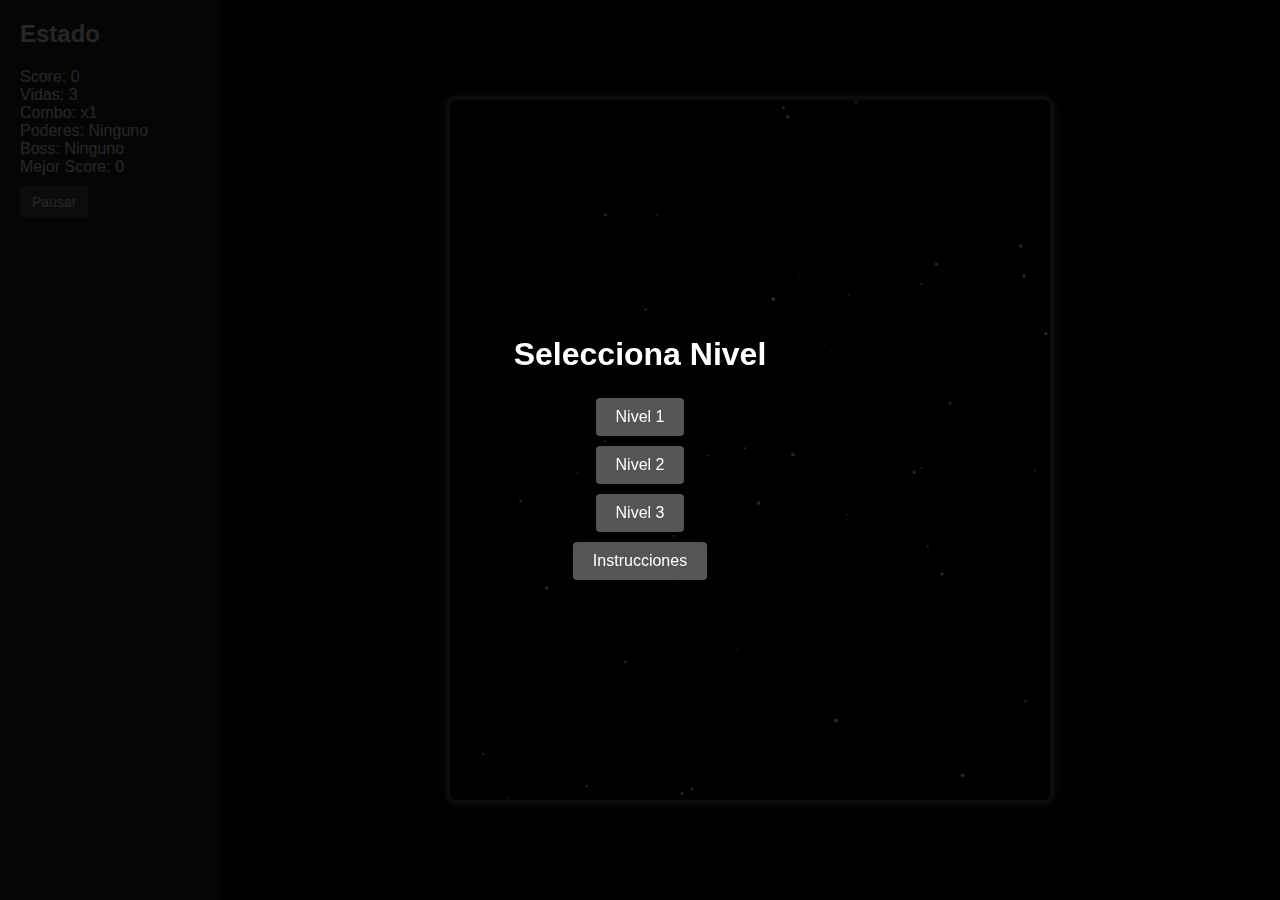
==== juego.html @ a09dbcb8 "Initial project setup" ====
<!DOCTYPE html>
<html lang="es">
<head>
  <meta charset="UTF-8">
  <meta name="viewport" content="width=device-width, initial-scale=1.0">
  <title>Osa Juego de Aviones 2 – Versión Totalmente Mejorada</title>
  <style>
    /* Estilos generales y de pantallas */
    body {
      margin: 0;
      padding: 0;
      background: #000;
      font-family: Arial, sans-serif;
      overflow: hidden;
      user-select: none;
    }
    .screen {
      position: absolute;
      top: 0; left: 0; right: 0; bottom: 0;
      background: rgba(0,0,0,0.85);
      color: #fff;
      display: flex;
      flex-direction: column;
      align-items: center;
      justify-content: center;
      z-index: 20;
      text-align: center;
      padding: 20px;
      box-sizing: border-box;
    }
    .screen h1 { margin-bottom: 20px; }
    .screen button {
      padding: 10px 20px;
      margin: 5px;
      font-size: 16px;
      border: none;
      border-radius: 4px;
      background: #555;
      color: #fff;
      cursor: pointer;
    }
    .screen button:hover { background: #666; }
    .upgradeOption {
      padding: 10px;
      margin: 5px;
      border: 2px solid #555;
      border-radius: 4px;
      cursor: pointer;
      width: 220px;
    }
    .upgradeOption:hover { border-color: #fff; }

    /* Contenedor del juego: HUD y canvas */
    #gameContainer {
      display: none;
      position: absolute;
      top: 0; left: 0; right: 0; bottom: 0;
      background: #000;
      z-index: 10;
      display: flex;
    }
    /* Panel lateral del HUD */
    #scoreBoard {
      width: 220px;
      background: #222;
      color: #fff;
      padding: 20px;
      box-sizing: border-box;
      height: 100vh;
      overflow-y: auto;
    }
    #scoreBoard h2 { margin-top: 0; }
    #scoreBoard button {
      padding: 8px 12px;
      font-size: 14px;
      border: none;
      border-radius: 4px;
      background-color: #555;
      color: #fff;
      cursor: pointer;
      margin-top: 10px;
    }
    #scoreBoard button:hover { background-color: #666; }
    /* Contenedor y canvas de juego */
    #canvasContainer {
      flex-grow: 1;
      position: relative;
      display: flex;
      justify-content: center;
      align-items: center;
    }
    canvas {
      background: transparent;
      border: 4px solid #555;
      border-radius: 10px;
      box-shadow: 0 0 15px rgba(255,255,255,0.3);
    }
    /* Controles móviles (solo se muestran en pantallas táctiles) */
    #mobileControls {
      position: absolute;
      bottom: 20px;
      left: 50%;
      transform: translateX(-50%);
      z-index: 30;
      display: none;
    }
    #mobileControls button {
      padding: 10px;
      margin: 5px;
      font-size: 14px;
      border: none;
      border-radius: 50%;
      background: rgba(255,255,255,0.2);
      color: #fff;
    }
    #mobileControls button:active { background: rgba(255,255,255,0.4); }
  </style>
</head>
<body>
  <!-- Menú principal -->
  <div id="menu" class="screen">
    <h1>Selecciona Nivel</h1>
    <button onclick="showNarrative(1)">Nivel 1</button>
    <button onclick="showNarrative(2)">Nivel 2</button>
    <button onclick="showNarrative(3)">Nivel 3</button>
    <button onclick="showInstructions()">Instrucciones</button>
  </div>
  
  <!-- Pantalla narrativa -->
  <div id="narrativeScreen" class="screen" style="display:none;">
    <h1 id="narrativeTitle"></h1>
    <p id="narrativeText"></p>
    <button onclick="startGame()">Comenzar</button>
  </div>
  
  <!-- Pantalla de instrucciones -->
  <div id="instructionScreen" class="screen" style="display:none;">
    <h1>Instrucciones</h1>
    <p>Mueve el avión con las teclas o con los controles táctiles. Presiona la barra para disparar y la tecla "B" (o el botón de bomba) para activar la bomba cuando esté disponible. Recoge power‑ups para mejorar tus habilidades y derrota a los jefes para avanzar.</p>
    <button onclick="returnToMenu()">Volver</button>
  </div>
  
  <!-- Pantalla de mejoras -->
  <div id="upgradeScreen" class="screen" style="display:none;">
    <h1>Elige una Mejora</h1>
    <div id="upgradeOptions">
      <div class="upgradeOption" onclick="applyUpgrade('speed')">Aumentar Velocidad</div>
      <div class="upgradeOption" onclick="applyUpgrade('fire')">Mejorar Fuego</div>
      <div class="upgradeOption" onclick="applyUpgrade('shield')">Ampliar Escudo</div>
      <div class="upgradeOption" onclick="applyUpgrade('life')">+1 Vida</div>
      <div class="upgradeOption" onclick="applyUpgrade('slow')">Slow Motion</div>
    </div>
    <button onclick="continueGame()">Continuar</button>
    <button onclick="shareScore()">Compartir en Twitter</button>
  </div>
  
  <!-- Pantalla de nivel completado -->
  <div id="levelComplete" class="screen" style="display:none;">
    <h1>¡Nivel Completado!</h1>
    <button onclick="showUpgradeScreen()">Mejorar</button>
  </div>
  
  <!-- Contenedor del juego -->
  <div id="gameContainer">
    <div id="scoreBoard">
      <h2>Estado</h2>
      <div id="stats">
        Score: 0<br>
        Vidas: 3<br>
        Combo: x1<br>
        Poderes: Ninguno<br>
        Boss: Ninguno<br>
        Mejor Score: <span id="highscore">0</span>
      </div>
      <button id="pauseBtn">Pausar</button>
    </div>
    <div id="canvasContainer">
      <canvas id="gameCanvas" width="600" height="700"></canvas>
    </div>
  </div>
  
  <!-- Controles móviles (aparecen si se detecta dispositivo táctil) -->
  <div id="mobileControls">
    <button id="btnLeft">◄</button>
    <button id="btnUp">▲</button>
    <button id="btnDown">▼</button>
    <button id="btnRight">►</button>
    <button id="btnFire">Disparo</button>
    <button id="btnBomb">Bomba</button>
  </div>
  
  <script>
    /********************
     * VARIABLES GLOBALES
     ********************/
    let currentLevel = 1, maxLevel = 3;
    let gameStarted = false;
    let narrativeData = {
      1: { title: "Nivel 1: La Invasión Comienza", text: "Las fuerzas enemigas se aproximan. ¡Despega y defiéndete!" },
      2: { title: "Nivel 2: Contraataque Aéreo", text: "Nuevos enemigos y tácticas te retan. ¡Mejora y dispara!" },
      3: { title: "Nivel 3: Batalla Final", text: "El jefe supremo y sus secuaces te esperan. ¡Demuestra tu destreza!" }
    };
    // Upgrades y poderes
    let upgradeData = { speed: 0, fire: 0, shield: 0, life: 0, slow: 0 };
    let powerShootActive = false, powerShootTimer = 0;
    let powerShieldActive = false, powerShieldTimer = 0;
    let powerSpeedActive = false, powerSpeedTimer = 0;
    let powerMultishotActive = false, powerMultishotTimer = 0;
    let powerBombActive = false, powerBombTimer = 0;
    let powerSlowActive = false, powerSlowTimer = 0;
    // Combo multiplier (aumenta con aciertos consecutivos)
    let comboMultiplier = 1, comboTimer = 0;
    // Efecto de sacudida (screen shake)
    let shake = 0;
    
    // Variables de juego
    let player, enemies, bullets, enemyBullets, powerUps, boss;
    let bossLevel, nextBossScore, bossCooldownTimer;
    let score, paused, gameOver;
    
    // Para controles suaves (aceleración)
    const keys = {};
    
    /********************
     * AUDIO (Necesitas archivos de sonido)
     ********************/
    const shootSound = new Audio('shoot.mp3');       // sonido de disparo
    const explosionSound = new Audio('explosion.mp3'); // sonido de explosión
    const bgMusic = new Audio('bgmusic.mp3');          // música de fondo
    bgMusic.loop = true;
    bgMusic.volume = 0.3;
    
    /********************
     * DOM & CANVAS
     ********************/
    const menuDiv = document.getElementById("menu");
    const narrativeDiv = document.getElementById("narrativeScreen");
    const narrativeTitle = document.getElementById("narrativeTitle");
    const narrativeText = document.getElementById("narrativeText");
    const instructionDiv = document.getElementById("instructionScreen");
    const upgradeDiv = document.getElementById("upgradeScreen");
    const levelCompleteDiv = document.getElementById("levelComplete");
    const gameContainer = document.getElementById("gameContainer");
    const pauseBtn = document.getElementById("pauseBtn");
    const statsDiv = document.getElementById("stats");
    const highscoreSpan = document.getElementById("highscore");
    const canvas = document.getElementById("gameCanvas");
    const ctx = canvas.getContext("2d");
    
    // Controles móviles
    const mobileControls = document.getElementById("mobileControls");
    const btnLeft = document.getElementById("btnLeft");
    const btnRight = document.getElementById("btnRight");
    const btnUp = document.getElementById("btnUp");
    const btnDown = document.getElementById("btnDown");
    const btnFire = document.getElementById("btnFire");
    const btnBomb = document.getElementById("btnBomb");
    
    /********************
     * FONDO CON PARALLAX (dos capas)
     ********************/
    const starCountBack = 100, starCountFront = 50;
    let starsBack = [], starsFront = [];
    function initStars() {
      starsBack = [];
      starsFront = [];
      for (let i = 0; i < starCountBack; i++) {
        starsBack.push({
          x: Math.random() * canvas.width,
          y: Math.random() * canvas.height,
          r: Math.random() * 1 + 0.5,
          speed: Math.random() * 0.3 + 0.1
        });
      }
      for (let i = 0; i < starCountFront; i++) {
        starsFront.push({
          x: Math.random() * canvas.width,
          y: Math.random() * canvas.height,
          r: Math.random() * 1.5 + 0.5,
          speed: Math.random() * 0.7 + 0.3
        });
      }
    }
    function updateStars() {
      starsBack.forEach(star => {
        star.y += star.speed;
        if (star.y > canvas.height) { star.y = 0; star.x = Math.random() * canvas.width; }
      });
      starsFront.forEach(star => {
        star.y += star.speed;
        if (star.y > canvas.height) { star.y = 0; star.x = Math.random() * canvas.width; }
      });
    }
    function drawStars() {
      ctx.save();
      // Dibujar capa trasera
      ctx.fillStyle = "#333";
      starsBack.forEach(star => {
        ctx.beginPath();
        ctx.arc(star.x, star.y, star.r, 0, Math.PI * 2);
        ctx.fill();
      });
      // Dibujar capa delantera
      ctx.fillStyle = "#fff";
      starsFront.forEach(star => {
        ctx.beginPath();
        ctx.arc(star.x, star.y, star.r, 0, Math.PI * 2);
        ctx.fill();
      });
      ctx.restore();
    }
    initStars();
    
    /********************
     * EFECTOS: EXPLOSIONES Y SCREEN SHAKE
     ********************/
    let explosions = [];
    function spawnExplosion(x, y) {
      explosions.push({ x, y, radius: 0, maxRadius: 30, alpha: 1 });
      // Aumenta el efecto de sacudida
      shake = 10;
      explosionSound.currentTime = 0;
      explosionSound.play();
    }
    function updateExplosions() {
      for (let i = explosions.length - 1; i >= 0; i--) {
        explosions[i].radius += 1.5;
        explosions[i].alpha -= 0.02;
        if (explosions[i].alpha <= 0) { explosions.splice(i, 1); }
      }
    }
    function drawExplosions() {
      explosions.forEach(exp => {
        ctx.save();
        ctx.globalAlpha = exp.alpha;
        ctx.fillStyle = "orange";
        ctx.beginPath();
        ctx.arc(exp.x, exp.y, exp.radius, 0, Math.PI * 2);
        ctx.fill();
        ctx.restore();
      });
    }
    
    /********************
     * INICIALIZACIÓN DEL JUEGO
     ********************/
    function initGameVariables(level) {
      // El jugador ahora se mueve suavemente con velocidad y aceleración
      player = {
        x: canvas.width/2 - 20,
        y: canvas.height - 70,
        width: 40,
        height: 40,
        baseSpeed: 4 + upgradeData.speed,
        vx: 0, vy: 0,
        lives: 3 + upgradeData.life,
        color: "red"
      };
      enemies = [];
      bullets = [];
      enemyBullets = [];
      powerUps = [];
      boss = null;
      bossLevel = level;
      nextBossScore = 1000;
      bossCooldownTimer = 0;
      powerShootActive = false; powerShootTimer = 0;
      powerShieldActive = false; powerShieldTimer = 0;
      powerSpeedActive = false; powerSpeedTimer = 0;
      powerMultishotActive = false; powerMultishotTimer = 0;
      powerBombActive = false; powerBombTimer = 0;
      powerSlowActive = false; powerSlowTimer = 0;
      comboMultiplier = 1; comboTimer = 0;
      score = 0;
      gameOver = false;
      paused = false;
      initStars();
      bgMusic.play();
    }
    
    /********************
     * MENÚ, NARRATIVA, INSTRUCCIONES Y MEJORAS
     ********************/
    function showNarrative(level) {
      currentLevel = level;
      narrativeTitle.innerText = narrativeData[level].title;
      narrativeText.innerText = narrativeData[level].text;
      menuDiv.style.display = "none";
      narrativeDiv.style.display = "flex";
    }
    function showInstructions() {
      menuDiv.style.display = "none";
      instructionDiv.style.display = "flex";
    }
    function returnToMenu() {
      gameStarted = false;
      menuDiv.style.display = "flex";
      narrativeDiv.style.display = "none";
      instructionDiv.style.display = "none";
      upgradeDiv.style.display = "none";
      gameContainer.style.display = "none";
      levelCompleteDiv.style.display = "none";
    }
    function startGame() {
      narrativeDiv.style.display = "none";
      instructionDiv.style.display = "none";
      gameContainer.style.display = "flex";
      levelCompleteDiv.style.display = "none";
      initGameVariables(currentLevel);
      gameStarted = true;
      updateGame();
    }
    function showUpgradeScreen() { upgradeDiv.style.display = "flex"; }
    function applyUpgrade(type) {
      if (type === "speed") { upgradeData.speed += 2; }
      else if (type === "fire") { upgradeData.fire += 1; }
      else if (type === "shield") { upgradeData.shield += 1; }
      else if (type === "life") { upgradeData.life += 1; }
      else if (type === "slow") { upgradeData.slow += 1; }
      alert("Mejora aplicada: " + type);
    }
    function continueGame() {
      upgradeDiv.style.display = "none";
      if (currentLevel < maxLevel) { currentLevel++; showNarrative(currentLevel); }
      else { alert("¡Felicidades! Has completado la campaña."); returnToMenu(); }
    }
    function shareScore() {
      let tweetText = encodeURIComponent("¡Acabo de conseguir " + score + " puntos en Osa Juego de Aviones 2 Mejorado! ¿Puedes superarlo?");
      let url = "https://twitter.com/intent/tweet?text=" + tweetText;
      window.open(url, "_blank");
    }
    
    /********************
     * CONTROLES: Teclado y Controles Táctiles
     ********************/
    document.addEventListener("keydown", (event) => { keys[event.key.toLowerCase()] = true; });
    document.addEventListener("keyup", (event) => { keys[event.key.toLowerCase()] = false; });
    pauseBtn.addEventListener("click", () => {
      paused = !paused;
      pauseBtn.innerText = paused ? "Reanudar" : "Pausar";
      if (!paused && gameStarted) updateGame();
    });
    // Controles móviles (si se detecta dispositivo táctil, se muestra el overlay)
    function initMobileControls() {
      if ('ontouchstart' in window || navigator.maxTouchPoints) {
        mobileControls.style.display = "block";
        btnLeft.addEventListener("touchstart", () => keys["arrowleft"] = true);
        btnLeft.addEventListener("touchend", () => keys["arrowleft"] = false);
        btnRight.addEventListener("touchstart", () => keys["arrowright"] = true);
        btnRight.addEventListener("touchend", () => keys["arrowright"] = false);
        btnUp.addEventListener("touchstart", () => keys["arrowup"] = true);
        btnUp.addEventListener("touchend", () => keys["arrowup"] = false);
        btnDown.addEventListener("touchstart", () => keys["arrowdown"] = true);
        btnDown.addEventListener("touchend", () => keys["arrowdown"] = false);
        btnFire.addEventListener("touchstart", () => fireBullet());
        btnBomb.addEventListener("touchstart", () => activateBomb());
      }
    }
    initMobileControls();
    
    /********************
     * DIBUJO Y ANIMACIONES
     ********************/
    function drawPlayer() {
      ctx.save();
      ctx.translate(player.x, player.y);
      ctx.fillStyle = player.color;
      ctx.beginPath();
      ctx.moveTo(player.width/2, 0);
      ctx.lineTo(0, player.height);
      ctx.lineTo(player.width, player.height);
      ctx.closePath();
      ctx.fill();
      if (powerShieldActive) {
        ctx.strokeStyle = "lime";
        ctx.lineWidth = 4;
        ctx.strokeRect(-4, -4, player.width+8, player.height+8);
      }
      ctx.restore();
    }
    // Enemigos animados: rotación y efecto pulsante
    function updateEnemyAnimation(enemy) {
      enemy.angle = (enemy.angle || 0) + 0.05;
      enemy.pulseTime = (enemy.pulseTime || 0) + 0.1;
    }
    function drawAnimatedEnemy(enemy) {
      ctx.save();
      ctx.translate(enemy.x + enemy.width/2, enemy.y + enemy.height/2);
      ctx.rotate(enemy.angle || 0);
      let scale = 1 + 0.1 * Math.sin(enemy.pulseTime || 0);
      ctx.scale(scale, scale);
      ctx.beginPath();
      const spikes = 5;
      const outerRadius = enemy.width/2;
      const innerRadius = outerRadius * 0.5;
      let rot = Math.PI / 2 * 3;
      let step = Math.PI / spikes;
      ctx.moveTo(0, -outerRadius);
      for (let i = 0; i < spikes; i++){
        let x = Math.cos(rot) * outerRadius;
        let y = Math.sin(rot) * outerRadius;
        ctx.lineTo(x, y);
        rot += step;
        x = Math.cos(rot) * innerRadius;
        y = Math.sin(rot) * innerRadius;
        ctx.lineTo(x, y);
        rot += step;
      }
      ctx.lineTo(0, -outerRadius);
      ctx.closePath();
      ctx.fillStyle = enemy.color || "#FF6600";
      ctx.fill();
      ctx.restore();
    }
    // Jefes animados con fases y posibilidad de invocar minions
    function updateBossAnimation(boss) {
      boss.angle = (boss.angle || 0) + 0.03;
      boss.pulseTime = (boss.pulseTime || 0) + 0.1;
      if (!boss.phaseTimer) boss.phaseTimer = 0;
      boss.phaseTimer++;
      if (boss.phaseTimer > 300 && !boss.minionsSpawned) {
        // Invoca minions (enemigos "dive" o kamikaze)
        for (let i = 0; i < 3; i++) {
          enemies.push({
            x: boss.x + Math.random()*boss.width - 20,
            y: boss.y + boss.height,
            width: 30, height: 30,
            health: 1,
            type: "dive",
            speed: 5,
            shootTimer: 0,
            angle: 0,
            pulseTime: 0,
            color: "#00FFAA"
          });
        }
        boss.minionsSpawned = true;
      }
      if (boss.phaseTimer > 600) { boss.phaseTimer = 0; boss.minionsSpawned = false; }
    }
    function drawAnimatedBoss(boss) {
      ctx.save();
      ctx.translate(boss.x + boss.width/2, boss.y + boss.height/2);
      ctx.rotate(boss.angle || 0);
      let scale = 1 + 0.05 * Math.sin(boss.pulseTime || 0);
      ctx.scale(scale, scale);
      ctx.beginPath();
      const sides = 8;
      const outerRadius = boss.width/2;
      const innerRadius = outerRadius * 0.7;
      let angle = Math.PI / 2;
      let step = Math.PI / sides;
      ctx.moveTo(outerRadius * Math.cos(angle), outerRadius * Math.sin(angle));
      for (let i = 0; i < sides; i++){
        angle += step;
        ctx.lineTo(innerRadius * Math.cos(angle), innerRadius * Math.sin(angle));
        angle += step;
        ctx.lineTo(outerRadius * Math.cos(angle), outerRadius * Math.sin(angle));
      }
      ctx.closePath();
      let grad = ctx.createLinearGradient(-boss.width/2, -boss.height/2, boss.width/2, boss.height/2);
      grad.addColorStop(0, "#800");
      grad.addColorStop(1, "#f00");
      ctx.fillStyle = grad;
      ctx.fill();
      ctx.fillStyle = "white";
      ctx.font = "16px Arial";
      ctx.textAlign = "center";
      ctx.fillText("Boss Lv " + bossLevel + ": " + boss.health, 0, 5);
      ctx.restore();
    }
    
    /********************
     * ACTUALIZACIONES DEL JUEGO
     ********************/
    // Movimiento del jugador con aceleración y fricción
    function updatePlayerMovement() {
      const accel = 0.5;
      const friction = 0.9;
      if (keys["arrowleft"] || keys["a"]) { player.vx -= accel; }
      if (keys["arrowright"] || keys["d"]) { player.vx += accel; }
      if (keys["arrowup"] || keys["w"]) { player.vy -= accel; }
      if (keys["arrowdown"] || keys["s"]) { player.vy += accel; }
      player.vx *= friction;
      player.vy *= friction;
      let maxSpeed = player.baseSpeed;
      if (powerSpeedActive) maxSpeed = 8 + upgradeData.speed;
      if (player.vx > maxSpeed) player.vx = maxSpeed;
      if (player.vx < -maxSpeed) player.vx = -maxSpeed;
      if (player.vy > maxSpeed) player.vy = maxSpeed;
      if (player.vy < -maxSpeed) player.vy = -maxSpeed;
      player.x += player.vx;
      player.y += player.vy;
      if (player.x < 0) player.x = 0;
      if (player.x > canvas.width - player.width) player.x = canvas.width - player.width;
      if (player.y < 0) player.y = 0;
      if (player.y > canvas.height - player.height) player.y = canvas.height - player.height;
    }
    
    // Actualización de enemigos según su tipo
    function updateEnemies() {
      if (!boss) {
        enemies.forEach(enemy => {
          if (enemy.type === "normal" || enemy.type === "shooter") {
            enemy.y += enemy.speed;
            if (enemy.type === "shooter") {
              enemy.shootTimer--;
              if (enemy.shootTimer <= 0) {
                enemyBullets.push({ x: enemy.x + enemy.width/2 - 5, y: enemy.y + enemy.height, width: 10, height: 20 });
                enemy.shootTimer = Math.floor(Math.random()*100)+50;
              }
            }
          } else if (enemy.type === "dive" || enemy.type === "kamikaze") {
            enemy.y += enemy.speed;
            enemy.x += Math.sin(enemy.y/20) * 4;
          }
        });
        enemies = enemies.filter(enemy => enemy.y < canvas.height);
        if (Math.random() < 0.05) {
          let rand = Math.random();
          let type = (rand < 0.45) ? "normal" : ((rand < 0.75) ? "shooter" : "dive");
          let health = (type === "normal" || type === "dive") ? 1 : 2;
          let speed = (type === "dive") ? 5 : (Math.random()*2 + 4);
          let shootTimer = (type === "shooter") ? Math.floor(Math.random()*100)+50 : 0;
          enemies.push({ 
            x: Math.random()*(canvas.width - 40), 
            y: 0, width: 40, height: 40, 
            health, type, speed, shootTimer,
            angle: 0, pulseTime: 0,
            color: (type==="dive") ? "#00FFAA" : "#FF6600"
          });
        }
      }
    }
    
    // Actualización de balas
    function updateBullets() {
      bullets.forEach(bullet => {
        bullet.y -= (powerSlowActive ? 4 : 8);
        if (bullet.dx) { bullet.x += bullet.dx; }
      });
      bullets = bullets.filter(bullet => bullet.y + bullet.height > 0 && bullet.x >= 0 && bullet.x <= canvas.width);
    }
    function updateEnemyBullets() {
      enemyBullets.forEach(bullet => bullet.y += 6);
      enemyBullets = enemyBullets.filter(bullet => bullet.y < canvas.height);
    }
    
    // Actualización de power-ups
    function updatePowerUps() {
      powerUps.forEach(pw => { pw.y += 4; });
      powerUps = powerUps.filter(pw => pw.y < canvas.height);
      if (Math.random() < 0.005) {
        const types = ["shoot", "shield", "speed", "multishot", "bomb", "slow"];
        let type = types[Math.floor(Math.random()*types.length)];
        powerUps.push({ x: Math.random()*(canvas.width-30), y: 0, width: 30, height: 30, type });
      }
    }
    
    // Actualización del jefe
    function updateBoss() {
      if (boss) {
        boss.patternTime += 0.05;
        let amplitudeX = 50 + bossLevel * 10;
        let amplitudeY = 30 + bossLevel * 5;
        boss.x = boss.startX + amplitudeX * Math.sin(boss.patternTime);
        boss.y = boss.startY + amplitudeY * Math.cos(boss.patternTime);
        boss.shootTimer--;
        if (boss.shootTimer <= 0) {
          enemyBullets.push({ x: boss.x + boss.width/2 - 5, y: boss.y + boss.height, width: 10, height: 20 });
          boss.shootTimer = Math.floor(Math.random()*100)+50;
        }
      }
    }
    
    // Detección de colisiones
    function checkCollisionRect(a, b) {
      return a.x < b.x + b.width &&
             a.x + a.width > b.x &&
             a.y < b.y + b.height &&
             a.y + a.height > b.y;
    }
    function checkCollisions() {
      // Jugador vs enemigos
      enemies.forEach((enemy, index) => {
        if (checkCollisionRect(player, enemy)) {
          if (powerShieldActive) {
            spawnExplosion(enemy.x + enemy.width/2, enemy.y + enemy.height/2);
            enemies.splice(index, 1);
            score += 10;
            comboMultiplier += 0.1;
          } else {
            player.lives--;
            spawnExplosion(enemy.x + enemy.width/2, enemy.y + enemy.height/2);
            enemies.splice(index, 1);
            comboMultiplier = 1;
            if (player.lives <= 0) gameOver = true;
          }
        }
      });
      // Balas del jugador vs enemigos
      bullets.forEach((bullet, bIndex) => {
        enemies.forEach((enemy, eIndex) => {
          if (checkCollisionRect(bullet, enemy)) {
            enemy.health--;
            if (enemy.health <= 0) {
              spawnExplosion(enemy.x + enemy.width/2, enemy.y + enemy.height/2);
              if (Math.random() < 0.3) {
                const types = ["shoot", "shield", "speed", "multishot", "bomb", "slow"];
                let type = types[Math.floor(Math.random()*types.length)];
                powerUps.push({ x: enemy.x, y: enemy.y, width: 30, height: 30, type });
              }
              enemies.splice(eIndex, 1);
              score += 20 * comboMultiplier;
              comboMultiplier += 0.1;
            } else {
              score += 5 * comboMultiplier;
            }
            bullets.splice(bIndex, 1);
            comboTimer = 120; // Reinicia el temporizador de combo
          }
        });
      });
      // Balas enemigas vs jugador
      enemyBullets.forEach((bullet, index) => {
        if (checkCollisionRect(bullet, player)) {
          if (powerShieldActive) {
            enemyBullets.splice(index, 1);
            score += 5;
          } else {
            player.lives--;
            enemyBullets.splice(index, 1);
            comboMultiplier = 1;
            if (player.lives <= 0) gameOver = true;
          }
        }
      });
      // Jugador vs power-ups
      powerUps.forEach((pw, index) => {
        if (checkCollisionRect(player, pw)) {
          if (pw.type === "shoot") { powerShootActive = true; powerShootTimer = 600; }
          else if (pw.type === "shield") { powerShieldActive = true; powerShieldTimer = 600 + upgradeData.shield * 50; }
          else if (pw.type === "speed") { powerSpeedActive = true; powerSpeedTimer = 600; player.baseSpeed = 4 + upgradeData.speed + 2; }
          else if (pw.type === "multishot") { powerMultishotActive = true; powerMultishotTimer = 600; }
          else if (pw.type === "bomb") { powerBombActive = true; powerBombTimer = 600; }
          else if (pw.type === "slow") { powerSlowActive = true; powerSlowTimer = 600; }
          powerUps.splice(index, 1);
        }
      });
      // Balas del jugador vs jefe
      if (boss) {
        bullets.forEach((bullet, bIndex) => {
          if (checkCollisionRect(bullet, boss)) {
            boss.health--;
            bullets.splice(bIndex, 1);
            if (boss.health <= 0) {
              spawnExplosion(boss.x + boss.width/2, boss.y + boss.height/2);
              boss = null;
              bossCooldownTimer = 300;
              score += 100 * comboMultiplier;
              setTimeout(() => { showUpgradeScreen(); }, 500);
            }
          }
        });
        if (checkCollisionRect(player, boss)) {
          if (!powerShieldActive) {
            player.lives--;
            if (player.lives <= 0) gameOver = true;
          }
        }
      }
    }
    
    // Actualiza efectos de poderes y temporizadores
    function updatePowerUpEffects() {
      if (powerShootActive) { powerShootTimer--; if (powerShootTimer <= 0) powerShootActive = false; }
      if (powerShieldActive) { powerShieldTimer--; if (powerShieldTimer <= 0) powerShieldActive = false; }
      if (powerSpeedActive) { powerSpeedTimer--; if (powerSpeedTimer <= 0) { powerSpeedActive = false; player.baseSpeed = 4 + upgradeData.speed; } }
      if (powerMultishotActive) { powerMultishotTimer--; if (powerMultishotTimer <= 0) powerMultishotActive = false; }
      if (powerBombActive) { powerBombTimer--; if (powerBombTimer <= 0) powerBombActive = false; }
      if (powerSlowActive) { powerSlowTimer--; if (powerSlowTimer <= 0) powerSlowActive = false; }
      if (comboTimer > 0) { comboTimer--; } else { comboMultiplier = 1; }
    }
    
    // Actualiza el HUD
    function updateScoreBoard() {
      let powerStatus = [];
      if (powerShootActive) powerStatus.push("Disparo (" + Math.ceil(powerShootTimer/60) + "s)");
      if (powerShieldActive) powerStatus.push("Escudo (" + Math.ceil(powerShieldTimer/60) + "s)");
      if (powerSpeedActive) powerStatus.push("Velocidad (" + Math.ceil(powerSpeedTimer/60) + "s)");
      if (powerMultishotActive) powerStatus.push("Multishot (" + Math.ceil(powerMultishotTimer/60) + "s)");
      if (powerBombActive) powerStatus.push("Bomba (" + Math.ceil(powerBombTimer/60) + "s)");
      if (powerSlowActive) powerStatus.push("SlowMo (" + Math.ceil(powerSlowTimer/60) + "s)");
      let bossStatus = boss ? "Lv " + bossLevel + " (" + boss.health + ")" : (bossCooldownTimer > 0 ? "En espera" : "Ninguno");
      statsDiv.innerHTML = `Score: ${Math.floor(score)}<br>Vidas: ${player.lives}<br>Combo: x${comboMultiplier.toFixed(1)}<br>Poderes: ${powerStatus.length ? powerStatus.join(", ") : "Ninguno"}<br>Boss: ${bossStatus}<br>Mejor Score: ${localStorage.getItem("highscore") || 0}`;
    }
    
    // Spawnea un jefe con comportamiento dinámico y fases
    function spawnBoss() {
      boss = {
        startX: canvas.width/2 - 50,
        startY: 50,
        x: canvas.width/2 - 50,
        y: 50,
        width: 100,
        height: 100,
        health: 50 * bossLevel,
        speed: 2 + bossLevel * 0.5,
        shootTimer: 100,
        direction: 1,
        patternTime: 0,
        angle: 0,
        pulseTime: 0,
        phaseTimer: 0,
        minionsSpawned: false
      };
    }
    
    /********************
     * FUNCIONES DE ACCIÓN: Disparo y Bomba
     ********************/
    function fireBullet() {
      if (powerShootActive || powerMultishotActive) {
        if (powerMultishotActive) {
          bullets.push({ x: player.x + player.width/2 - 5, y: player.y, width: 10, height: 20 });
          bullets.push({ x: player.x + player.width/2 - 5, y: player.y, width: 10, height: 20, dx: -2 });
          bullets.push({ x: player.x + player.width/2 - 5, y: player.y, width: 10, height: 20, dx: 2 });
        } else {
          bullets.push({ x: player.x + player.width/2 - 5, y: player.y, width: 10, height: 20 });
        }
        shootSound.currentTime = 0;
        shootSound.play();
      }
    }
    function activateBomb() {
      if (powerBombActive) {
        enemies.forEach(enemy => {
          spawnExplosion(enemy.x + enemy.width/2, enemy.y + enemy.height/2);
          score += 20 * comboMultiplier;
        });
        enemies = [];
        powerBombActive = false;
        alert("¡Bomba activada!");
      }
    }
    
    /********************
     * BUCLE PRINCIPAL DEL JUEGO
     ********************/
    function updateGame() {
      if (gameOver) {
        alert("Game Over! Score: " + Math.floor(score));
        let high = localStorage.getItem("highscore") || 0;
        if (score > high) localStorage.setItem("highscore", Math.floor(score));
        returnToMenu();
        return;
      }
      if (paused) return;
      
      // Aplicar efecto de sacudida (screen shake)
      let shakeOffsetX = (shake > 0) ? Math.random() * shake - shake/2 : 0;
      let shakeOffsetY = (shake > 0) ? Math.random() * shake - shake/2 : 0;
      if (shake > 0) { shake -= 0.5; }
      
      ctx.save();
      ctx.translate(shakeOffsetX, shakeOffsetY);
      ctx.clearRect(-shakeOffsetX, -shakeOffsetY, canvas.width, canvas.height);
      drawStars();
      updateStars();
      
      // Actualiza movimiento del jugador
      updatePlayerMovement();
      
      // Actualiza y dibuja jefe si está activo
      if (boss) {
        updateBoss();
        updateBossAnimation(boss);
        drawAnimatedBoss(boss);
      } else {
        if (bossCooldownTimer > 0) { bossCooldownTimer--; }
        else if (score >= nextBossScore) { spawnBoss(); }
        updateEnemies();
        enemies.forEach(enemy => {
          updateEnemyAnimation(enemy);
          drawAnimatedEnemy(enemy);
        });
      }
      
      updateBullets();
      updateEnemyBullets();
      updatePowerUps();
      checkCollisions();
      updatePowerUpEffects();
      
      // Dibujar jugador
      drawPlayer();
      
      // Dibujar balas del jugador y enemigas
      bullets.forEach(bullet => {
        ctx.fillStyle = "blue";
        ctx.fillRect(bullet.x, bullet.y, bullet.width, bullet.height);
      });
      enemyBullets.forEach(bullet => {
        ctx.fillStyle = "purple";
        ctx.fillRect(bullet.x, bullet.y, bullet.width, bullet.height);
      });
      // Dibujar power-ups
      powerUps.forEach(pw => {
        if (pw.type === "shoot") ctx.fillStyle = "gold";
        else if (pw.type === "shield") ctx.fillStyle = "green";
        else if (pw.type === "speed") ctx.fillStyle = "blue";
        else if (pw.type === "multishot") ctx.fillStyle = "orange";
        else if (pw.type === "bomb") ctx.fillStyle = "magenta";
        else if (pw.type === "slow") ctx.fillStyle = "cyan";
        ctx.beginPath();
        ctx.arc(pw.x + pw.width/2, pw.y + pw.height/2, pw.width/2, 0, Math.PI*2);
        ctx.fill();
      });
      
      updateExplosions();
      drawExplosions();
      
      // Actualización del combo (se reinicia si no se encadenan disparos)
      if (comboTimer > 0) { /* sigue el combo */ } else { comboMultiplier = 1; }
      
      score += (powerSlowActive ? 0.5 : 1);
      updateScoreBoard();
      
      ctx.restore();
      requestAnimationFrame(updateGame);
    }
    
    /********************
     * INICIAR JUEGO
     ********************/
    // Soporte para disparo con la barra
    document.addEventListener("keydown", (event) => {
      if (event.key === " " ) { fireBullet(); }
      if (event.key.toLowerCase() === "b") { activateBomb(); }
    });
    
    updateGame();
  </script>
  
</body>
</html>
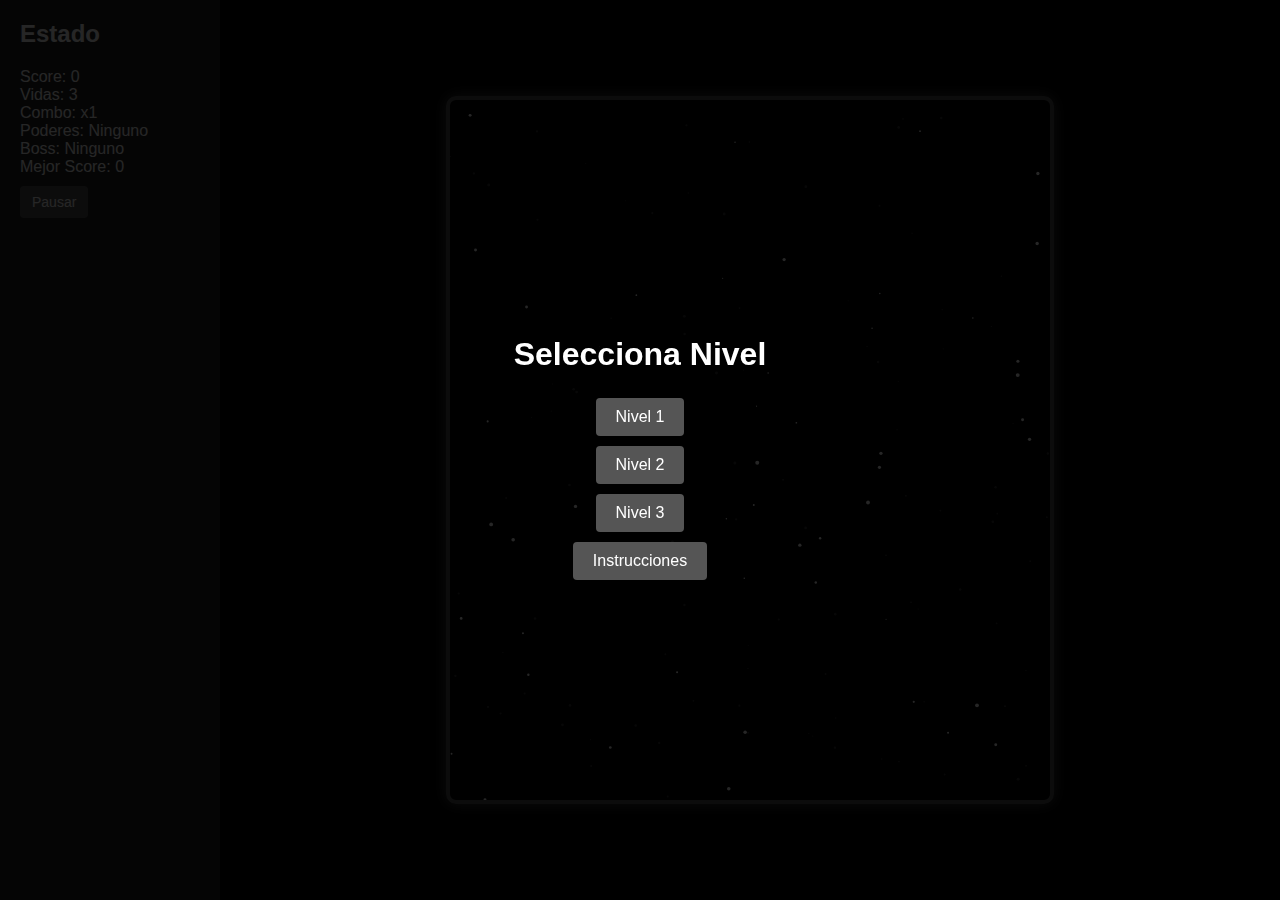
==== commit ac634d39: "Add random event activation to game logic" ====
--- a/juego.html
+++ b/juego.html
@@ -190,6 +190,7 @@
   </div>
   
   <script>
+    
     /********************
      * VARIABLES GLOBALES
      ********************/
@@ -929,7 +930,25 @@
       ctx.restore();
       requestAnimationFrame(updateGame);
     }
-    
+    // Agregar al inicio de variables globales
+let randomEvents = {
+    meteorShower: false,
+    enemySwarm: false,
+    timeWarp: false
+  };
+  
+  // Función para activar eventos aleatorios
+  function activateRandomEvent() {
+    if (Math.random() < 0.008 && !boss) { // 0.8% de chance por frame
+      const events = Object.keys(randomEvents);
+      const selectedEvent = events[Math.floor(Math.random() * events.length)];
+      randomEvents[selectedEvent] = true;
+      setTimeout(() => { randomEvents[selectedEvent] = false; }, 5000); // Dura 5 segundos
+    }
+  }
+  
+  // En updateGame(), después de updateStars():
+  activateRandomEvent();
     /********************
      * INICIAR JUEGO
      ********************/
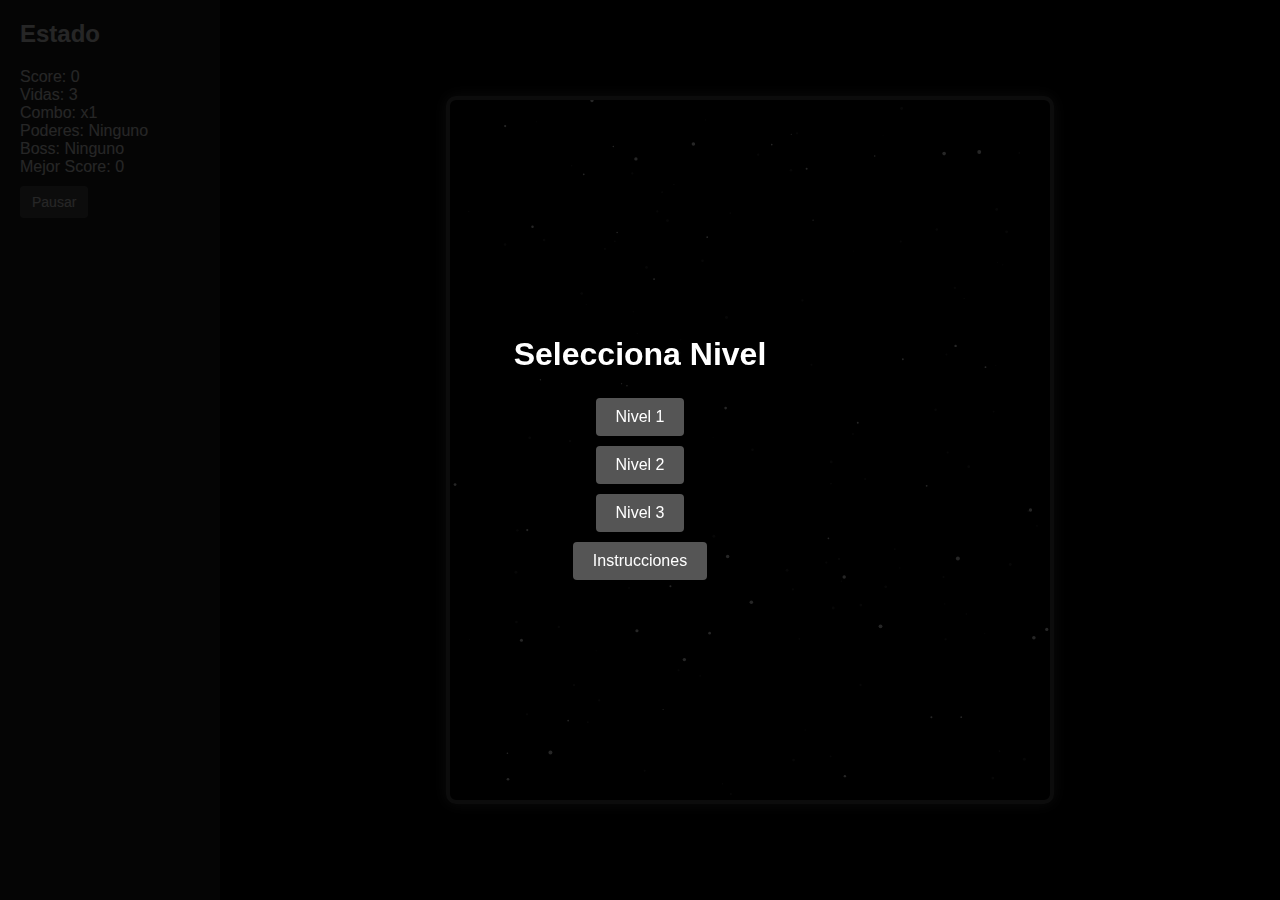
==== commit c14927b3: "Add initial CSS styles for game layout and UI components" ====
--- a/juego.html
+++ b/juego.html
@@ -4,117 +4,7 @@
   <meta charset="UTF-8">
   <meta name="viewport" content="width=device-width, initial-scale=1.0">
   <title>Osa Juego de Aviones 2 – Versión Totalmente Mejorada</title>
-  <style>
-    /* Estilos generales y de pantallas */
-    body {
-      margin: 0;
-      padding: 0;
-      background: #000;
-      font-family: Arial, sans-serif;
-      overflow: hidden;
-      user-select: none;
-    }
-    .screen {
-      position: absolute;
-      top: 0; left: 0; right: 0; bottom: 0;
-      background: rgba(0,0,0,0.85);
-      color: #fff;
-      display: flex;
-      flex-direction: column;
-      align-items: center;
-      justify-content: center;
-      z-index: 20;
-      text-align: center;
-      padding: 20px;
-      box-sizing: border-box;
-    }
-    .screen h1 { margin-bottom: 20px; }
-    .screen button {
-      padding: 10px 20px;
-      margin: 5px;
-      font-size: 16px;
-      border: none;
-      border-radius: 4px;
-      background: #555;
-      color: #fff;
-      cursor: pointer;
-    }
-    .screen button:hover { background: #666; }
-    .upgradeOption {
-      padding: 10px;
-      margin: 5px;
-      border: 2px solid #555;
-      border-radius: 4px;
-      cursor: pointer;
-      width: 220px;
-    }
-    .upgradeOption:hover { border-color: #fff; }
-
-    /* Contenedor del juego: HUD y canvas */
-    #gameContainer {
-      display: none;
-      position: absolute;
-      top: 0; left: 0; right: 0; bottom: 0;
-      background: #000;
-      z-index: 10;
-      display: flex;
-    }
-    /* Panel lateral del HUD */
-    #scoreBoard {
-      width: 220px;
-      background: #222;
-      color: #fff;
-      padding: 20px;
-      box-sizing: border-box;
-      height: 100vh;
-      overflow-y: auto;
-    }
-    #scoreBoard h2 { margin-top: 0; }
-    #scoreBoard button {
-      padding: 8px 12px;
-      font-size: 14px;
-      border: none;
-      border-radius: 4px;
-      background-color: #555;
-      color: #fff;
-      cursor: pointer;
-      margin-top: 10px;
-    }
-    #scoreBoard button:hover { background-color: #666; }
-    /* Contenedor y canvas de juego */
-    #canvasContainer {
-      flex-grow: 1;
-      position: relative;
-      display: flex;
-      justify-content: center;
-      align-items: center;
-    }
-    canvas {
-      background: transparent;
-      border: 4px solid #555;
-      border-radius: 10px;
-      box-shadow: 0 0 15px rgba(255,255,255,0.3);
-    }
-    /* Controles móviles (solo se muestran en pantallas táctiles) */
-    #mobileControls {
-      position: absolute;
-      bottom: 20px;
-      left: 50%;
-      transform: translateX(-50%);
-      z-index: 30;
-      display: none;
-    }
-    #mobileControls button {
-      padding: 10px;
-      margin: 5px;
-      font-size: 14px;
-      border: none;
-      border-radius: 50%;
-      background: rgba(255,255,255,0.2);
-      color: #fff;
-    }
-    #mobileControls button:active { background: rgba(255,255,255,0.4); }
-  </style>
+  <link rel="stylesheet" href="juego.css">
 </head>
 <body>
   <!-- Menú principal -->
@@ -189,777 +79,7 @@
     <button id="btnBomb">Bomba</button>
   </div>
   
-  <script>
-    
-    /********************
-     * VARIABLES GLOBALES
-     ********************/
-    let currentLevel = 1, maxLevel = 3;
-    let gameStarted = false;
-    let narrativeData = {
-      1: { title: "Nivel 1: La Invasión Comienza", text: "Las fuerzas enemigas se aproximan. ¡Despega y defiéndete!" },
-      2: { title: "Nivel 2: Contraataque Aéreo", text: "Nuevos enemigos y tácticas te retan. ¡Mejora y dispara!" },
-      3: { title: "Nivel 3: Batalla Final", text: "El jefe supremo y sus secuaces te esperan. ¡Demuestra tu destreza!" }
-    };
-    // Upgrades y poderes
-    let upgradeData = { speed: 0, fire: 0, shield: 0, life: 0, slow: 0 };
-    let powerShootActive = false, powerShootTimer = 0;
-    let powerShieldActive = false, powerShieldTimer = 0;
-    let powerSpeedActive = false, powerSpeedTimer = 0;
-    let powerMultishotActive = false, powerMultishotTimer = 0;
-    let powerBombActive = false, powerBombTimer = 0;
-    let powerSlowActive = false, powerSlowTimer = 0;
-    // Combo multiplier (aumenta con aciertos consecutivos)
-    let comboMultiplier = 1, comboTimer = 0;
-    // Efecto de sacudida (screen shake)
-    let shake = 0;
-    
-    // Variables de juego
-    let player, enemies, bullets, enemyBullets, powerUps, boss;
-    let bossLevel, nextBossScore, bossCooldownTimer;
-    let score, paused, gameOver;
-    
-    // Para controles suaves (aceleración)
-    const keys = {};
-    
-    /********************
-     * AUDIO (Necesitas archivos de sonido)
-     ********************/
-    const shootSound = new Audio('shoot.mp3');       // sonido de disparo
-    const explosionSound = new Audio('explosion.mp3'); // sonido de explosión
-    const bgMusic = new Audio('bgmusic.mp3');          // música de fondo
-    bgMusic.loop = true;
-    bgMusic.volume = 0.3;
-    
-    /********************
-     * DOM & CANVAS
-     ********************/
-    const menuDiv = document.getElementById("menu");
-    const narrativeDiv = document.getElementById("narrativeScreen");
-    const narrativeTitle = document.getElementById("narrativeTitle");
-    const narrativeText = document.getElementById("narrativeText");
-    const instructionDiv = document.getElementById("instructionScreen");
-    const upgradeDiv = document.getElementById("upgradeScreen");
-    const levelCompleteDiv = document.getElementById("levelComplete");
-    const gameContainer = document.getElementById("gameContainer");
-    const pauseBtn = document.getElementById("pauseBtn");
-    const statsDiv = document.getElementById("stats");
-    const highscoreSpan = document.getElementById("highscore");
-    const canvas = document.getElementById("gameCanvas");
-    const ctx = canvas.getContext("2d");
-    
-    // Controles móviles
-    const mobileControls = document.getElementById("mobileControls");
-    const btnLeft = document.getElementById("btnLeft");
-    const btnRight = document.getElementById("btnRight");
-    const btnUp = document.getElementById("btnUp");
-    const btnDown = document.getElementById("btnDown");
-    const btnFire = document.getElementById("btnFire");
-    const btnBomb = document.getElementById("btnBomb");
-    
-    /********************
-     * FONDO CON PARALLAX (dos capas)
-     ********************/
-    const starCountBack = 100, starCountFront = 50;
-    let starsBack = [], starsFront = [];
-    function initStars() {
-      starsBack = [];
-      starsFront = [];
-      for (let i = 0; i < starCountBack; i++) {
-        starsBack.push({
-          x: Math.random() * canvas.width,
-          y: Math.random() * canvas.height,
-          r: Math.random() * 1 + 0.5,
-          speed: Math.random() * 0.3 + 0.1
-        });
-      }
-      for (let i = 0; i < starCountFront; i++) {
-        starsFront.push({
-          x: Math.random() * canvas.width,
-          y: Math.random() * canvas.height,
-          r: Math.random() * 1.5 + 0.5,
-          speed: Math.random() * 0.7 + 0.3
-        });
-      }
-    }
-    function updateStars() {
-      starsBack.forEach(star => {
-        star.y += star.speed;
-        if (star.y > canvas.height) { star.y = 0; star.x = Math.random() * canvas.width; }
-      });
-      starsFront.forEach(star => {
-        star.y += star.speed;
-        if (star.y > canvas.height) { star.y = 0; star.x = Math.random() * canvas.width; }
-      });
-    }
-    function drawStars() {
-      ctx.save();
-      // Dibujar capa trasera
-      ctx.fillStyle = "#333";
-      starsBack.forEach(star => {
-        ctx.beginPath();
-        ctx.arc(star.x, star.y, star.r, 0, Math.PI * 2);
-        ctx.fill();
-      });
-      // Dibujar capa delantera
-      ctx.fillStyle = "#fff";
-      starsFront.forEach(star => {
-        ctx.beginPath();
-        ctx.arc(star.x, star.y, star.r, 0, Math.PI * 2);
-        ctx.fill();
-      });
-      ctx.restore();
-    }
-    initStars();
-    
-    /********************
-     * EFECTOS: EXPLOSIONES Y SCREEN SHAKE
-     ********************/
-    let explosions = [];
-    function spawnExplosion(x, y) {
-      explosions.push({ x, y, radius: 0, maxRadius: 30, alpha: 1 });
-      // Aumenta el efecto de sacudida
-      shake = 10;
-      explosionSound.currentTime = 0;
-      explosionSound.play();
-    }
-    function updateExplosions() {
-      for (let i = explosions.length - 1; i >= 0; i--) {
-        explosions[i].radius += 1.5;
-        explosions[i].alpha -= 0.02;
-        if (explosions[i].alpha <= 0) { explosions.splice(i, 1); }
-      }
-    }
-    function drawExplosions() {
-      explosions.forEach(exp => {
-        ctx.save();
-        ctx.globalAlpha = exp.alpha;
-        ctx.fillStyle = "orange";
-        ctx.beginPath();
-        ctx.arc(exp.x, exp.y, exp.radius, 0, Math.PI * 2);
-        ctx.fill();
-        ctx.restore();
-      });
-    }
-    
-    /********************
-     * INICIALIZACIÓN DEL JUEGO
-     ********************/
-    function initGameVariables(level) {
-      // El jugador ahora se mueve suavemente con velocidad y aceleración
-      player = {
-        x: canvas.width/2 - 20,
-        y: canvas.height - 70,
-        width: 40,
-        height: 40,
-        baseSpeed: 4 + upgradeData.speed,
-        vx: 0, vy: 0,
-        lives: 3 + upgradeData.life,
-        color: "red"
-      };
-      enemies = [];
-      bullets = [];
-      enemyBullets = [];
-      powerUps = [];
-      boss = null;
-      bossLevel = level;
-      nextBossScore = 1000;
-      bossCooldownTimer = 0;
-      powerShootActive = false; powerShootTimer = 0;
-      powerShieldActive = false; powerShieldTimer = 0;
-      powerSpeedActive = false; powerSpeedTimer = 0;
-      powerMultishotActive = false; powerMultishotTimer = 0;
-      powerBombActive = false; powerBombTimer = 0;
-      powerSlowActive = false; powerSlowTimer = 0;
-      comboMultiplier = 1; comboTimer = 0;
-      score = 0;
-      gameOver = false;
-      paused = false;
-      initStars();
-      bgMusic.play();
-    }
-    
-    /********************
-     * MENÚ, NARRATIVA, INSTRUCCIONES Y MEJORAS
-     ********************/
-    function showNarrative(level) {
-      currentLevel = level;
-      narrativeTitle.innerText = narrativeData[level].title;
-      narrativeText.innerText = narrativeData[level].text;
-      menuDiv.style.display = "none";
-      narrativeDiv.style.display = "flex";
-    }
-    function showInstructions() {
-      menuDiv.style.display = "none";
-      instructionDiv.style.display = "flex";
-    }
-    function returnToMenu() {
-      gameStarted = false;
-      menuDiv.style.display = "flex";
-      narrativeDiv.style.display = "none";
-      instructionDiv.style.display = "none";
-      upgradeDiv.style.display = "none";
-      gameContainer.style.display = "none";
-      levelCompleteDiv.style.display = "none";
-    }
-    function startGame() {
-      narrativeDiv.style.display = "none";
-      instructionDiv.style.display = "none";
-      gameContainer.style.display = "flex";
-      levelCompleteDiv.style.display = "none";
-      initGameVariables(currentLevel);
-      gameStarted = true;
-      updateGame();
-    }
-    function showUpgradeScreen() { upgradeDiv.style.display = "flex"; }
-    function applyUpgrade(type) {
-      if (type === "speed") { upgradeData.speed += 2; }
-      else if (type === "fire") { upgradeData.fire += 1; }
-      else if (type === "shield") { upgradeData.shield += 1; }
-      else if (type === "life") { upgradeData.life += 1; }
-      else if (type === "slow") { upgradeData.slow += 1; }
-      alert("Mejora aplicada: " + type);
-    }
-    function continueGame() {
-      upgradeDiv.style.display = "none";
-      if (currentLevel < maxLevel) { currentLevel++; showNarrative(currentLevel); }
-      else { alert("¡Felicidades! Has completado la campaña."); returnToMenu(); }
-    }
-    function shareScore() {
-      let tweetText = encodeURIComponent("¡Acabo de conseguir " + score + " puntos en Osa Juego de Aviones 2 Mejorado! ¿Puedes superarlo?");
-      let url = "https://twitter.com/intent/tweet?text=" + tweetText;
-      window.open(url, "_blank");
-    }
-    
-    /********************
-     * CONTROLES: Teclado y Controles Táctiles
-     ********************/
-    document.addEventListener("keydown", (event) => { keys[event.key.toLowerCase()] = true; });
-    document.addEventListener("keyup", (event) => { keys[event.key.toLowerCase()] = false; });
-    pauseBtn.addEventListener("click", () => {
-      paused = !paused;
-      pauseBtn.innerText = paused ? "Reanudar" : "Pausar";
-      if (!paused && gameStarted) updateGame();
-    });
-    // Controles móviles (si se detecta dispositivo táctil, se muestra el overlay)
-    function initMobileControls() {
-      if ('ontouchstart' in window || navigator.maxTouchPoints) {
-        mobileControls.style.display = "block";
-        btnLeft.addEventListener("touchstart", () => keys["arrowleft"] = true);
-        btnLeft.addEventListener("touchend", () => keys["arrowleft"] = false);
-        btnRight.addEventListener("touchstart", () => keys["arrowright"] = true);
-        btnRight.addEventListener("touchend", () => keys["arrowright"] = false);
-        btnUp.addEventListener("touchstart", () => keys["arrowup"] = true);
-        btnUp.addEventListener("touchend", () => keys["arrowup"] = false);
-        btnDown.addEventListener("touchstart", () => keys["arrowdown"] = true);
-        btnDown.addEventListener("touchend", () => keys["arrowdown"] = false);
-        btnFire.addEventListener("touchstart", () => fireBullet());
-        btnBomb.addEventListener("touchstart", () => activateBomb());
-      }
-    }
-    initMobileControls();
-    
-    /********************
-     * DIBUJO Y ANIMACIONES
-     ********************/
-    function drawPlayer() {
-      ctx.save();
-      ctx.translate(player.x, player.y);
-      ctx.fillStyle = player.color;
-      ctx.beginPath();
-      ctx.moveTo(player.width/2, 0);
-      ctx.lineTo(0, player.height);
-      ctx.lineTo(player.width, player.height);
-      ctx.closePath();
-      ctx.fill();
-      if (powerShieldActive) {
-        ctx.strokeStyle = "lime";
-        ctx.lineWidth = 4;
-        ctx.strokeRect(-4, -4, player.width+8, player.height+8);
-      }
-      ctx.restore();
-    }
-    // Enemigos animados: rotación y efecto pulsante
-    function updateEnemyAnimation(enemy) {
-      enemy.angle = (enemy.angle || 0) + 0.05;
-      enemy.pulseTime = (enemy.pulseTime || 0) + 0.1;
-    }
-    function drawAnimatedEnemy(enemy) {
-      ctx.save();
-      ctx.translate(enemy.x + enemy.width/2, enemy.y + enemy.height/2);
-      ctx.rotate(enemy.angle || 0);
-      let scale = 1 + 0.1 * Math.sin(enemy.pulseTime || 0);
-      ctx.scale(scale, scale);
-      ctx.beginPath();
-      const spikes = 5;
-      const outerRadius = enemy.width/2;
-      const innerRadius = outerRadius * 0.5;
-      let rot = Math.PI / 2 * 3;
-      let step = Math.PI / spikes;
-      ctx.moveTo(0, -outerRadius);
-      for (let i = 0; i < spikes; i++){
-        let x = Math.cos(rot) * outerRadius;
-        let y = Math.sin(rot) * outerRadius;
-        ctx.lineTo(x, y);
-        rot += step;
-        x = Math.cos(rot) * innerRadius;
-        y = Math.sin(rot) * innerRadius;
-        ctx.lineTo(x, y);
-        rot += step;
-      }
-      ctx.lineTo(0, -outerRadius);
-      ctx.closePath();
-      ctx.fillStyle = enemy.color || "#FF6600";
-      ctx.fill();
-      ctx.restore();
-    }
-    // Jefes animados con fases y posibilidad de invocar minions
-    function updateBossAnimation(boss) {
-      boss.angle = (boss.angle || 0) + 0.03;
-      boss.pulseTime = (boss.pulseTime || 0) + 0.1;
-      if (!boss.phaseTimer) boss.phaseTimer = 0;
-      boss.phaseTimer++;
-      if (boss.phaseTimer > 300 && !boss.minionsSpawned) {
-        // Invoca minions (enemigos "dive" o kamikaze)
-        for (let i = 0; i < 3; i++) {
-          enemies.push({
-            x: boss.x + Math.random()*boss.width - 20,
-            y: boss.y + boss.height,
-            width: 30, height: 30,
-            health: 1,
-            type: "dive",
-            speed: 5,
-            shootTimer: 0,
-            angle: 0,
-            pulseTime: 0,
-            color: "#00FFAA"
-          });
-        }
-        boss.minionsSpawned = true;
-      }
-      if (boss.phaseTimer > 600) { boss.phaseTimer = 0; boss.minionsSpawned = false; }
-    }
-    function drawAnimatedBoss(boss) {
-      ctx.save();
-      ctx.translate(boss.x + boss.width/2, boss.y + boss.height/2);
-      ctx.rotate(boss.angle || 0);
-      let scale = 1 + 0.05 * Math.sin(boss.pulseTime || 0);
-      ctx.scale(scale, scale);
-      ctx.beginPath();
-      const sides = 8;
-      const outerRadius = boss.width/2;
-      const innerRadius = outerRadius * 0.7;
-      let angle = Math.PI / 2;
-      let step = Math.PI / sides;
-      ctx.moveTo(outerRadius * Math.cos(angle), outerRadius * Math.sin(angle));
-      for (let i = 0; i < sides; i++){
-        angle += step;
-        ctx.lineTo(innerRadius * Math.cos(angle), innerRadius * Math.sin(angle));
-        angle += step;
-        ctx.lineTo(outerRadius * Math.cos(angle), outerRadius * Math.sin(angle));
-      }
-      ctx.closePath();
-      let grad = ctx.createLinearGradient(-boss.width/2, -boss.height/2, boss.width/2, boss.height/2);
-      grad.addColorStop(0, "#800");
-      grad.addColorStop(1, "#f00");
-      ctx.fillStyle = grad;
-      ctx.fill();
-      ctx.fillStyle = "white";
-      ctx.font = "16px Arial";
-      ctx.textAlign = "center";
-      ctx.fillText("Boss Lv " + bossLevel + ": " + boss.health, 0, 5);
-      ctx.restore();
-    }
-    
-    /********************
-     * ACTUALIZACIONES DEL JUEGO
-     ********************/
-    // Movimiento del jugador con aceleración y fricción
-    function updatePlayerMovement() {
-      const accel = 0.5;
-      const friction = 0.9;
-      if (keys["arrowleft"] || keys["a"]) { player.vx -= accel; }
-      if (keys["arrowright"] || keys["d"]) { player.vx += accel; }
-      if (keys["arrowup"] || keys["w"]) { player.vy -= accel; }
-      if (keys["arrowdown"] || keys["s"]) { player.vy += accel; }
-      player.vx *= friction;
-      player.vy *= friction;
-      let maxSpeed = player.baseSpeed;
-      if (powerSpeedActive) maxSpeed = 8 + upgradeData.speed;
-      if (player.vx > maxSpeed) player.vx = maxSpeed;
-      if (player.vx < -maxSpeed) player.vx = -maxSpeed;
-      if (player.vy > maxSpeed) player.vy = maxSpeed;
-      if (player.vy < -maxSpeed) player.vy = -maxSpeed;
-      player.x += player.vx;
-      player.y += player.vy;
-      if (player.x < 0) player.x = 0;
-      if (player.x > canvas.width - player.width) player.x = canvas.width - player.width;
-      if (player.y < 0) player.y = 0;
-      if (player.y > canvas.height - player.height) player.y = canvas.height - player.height;
-    }
-    
-    // Actualización de enemigos según su tipo
-    function updateEnemies() {
-      if (!boss) {
-        enemies.forEach(enemy => {
-          if (enemy.type === "normal" || enemy.type === "shooter") {
-            enemy.y += enemy.speed;
-            if (enemy.type === "shooter") {
-              enemy.shootTimer--;
-              if (enemy.shootTimer <= 0) {
-                enemyBullets.push({ x: enemy.x + enemy.width/2 - 5, y: enemy.y + enemy.height, width: 10, height: 20 });
-                enemy.shootTimer = Math.floor(Math.random()*100)+50;
-              }
-            }
-          } else if (enemy.type === "dive" || enemy.type === "kamikaze") {
-            enemy.y += enemy.speed;
-            enemy.x += Math.sin(enemy.y/20) * 4;
-          }
-        });
-        enemies = enemies.filter(enemy => enemy.y < canvas.height);
-        if (Math.random() < 0.05) {
-          let rand = Math.random();
-          let type = (rand < 0.45) ? "normal" : ((rand < 0.75) ? "shooter" : "dive");
-          let health = (type === "normal" || type === "dive") ? 1 : 2;
-          let speed = (type === "dive") ? 5 : (Math.random()*2 + 4);
-          let shootTimer = (type === "shooter") ? Math.floor(Math.random()*100)+50 : 0;
-          enemies.push({ 
-            x: Math.random()*(canvas.width - 40), 
-            y: 0, width: 40, height: 40, 
-            health, type, speed, shootTimer,
-            angle: 0, pulseTime: 0,
-            color: (type==="dive") ? "#00FFAA" : "#FF6600"
-          });
-        }
-      }
-    }
-    
-    // Actualización de balas
-    function updateBullets() {
-      bullets.forEach(bullet => {
-        bullet.y -= (powerSlowActive ? 4 : 8);
-        if (bullet.dx) { bullet.x += bullet.dx; }
-      });
-      bullets = bullets.filter(bullet => bullet.y + bullet.height > 0 && bullet.x >= 0 && bullet.x <= canvas.width);
-    }
-    function updateEnemyBullets() {
-      enemyBullets.forEach(bullet => bullet.y += 6);
-      enemyBullets = enemyBullets.filter(bullet => bullet.y < canvas.height);
-    }
-    
-    // Actualización de power-ups
-    function updatePowerUps() {
-      powerUps.forEach(pw => { pw.y += 4; });
-      powerUps = powerUps.filter(pw => pw.y < canvas.height);
-      if (Math.random() < 0.005) {
-        const types = ["shoot", "shield", "speed", "multishot", "bomb", "slow"];
-        let type = types[Math.floor(Math.random()*types.length)];
-        powerUps.push({ x: Math.random()*(canvas.width-30), y: 0, width: 30, height: 30, type });
-      }
-    }
-    
-    // Actualización del jefe
-    function updateBoss() {
-      if (boss) {
-        boss.patternTime += 0.05;
-        let amplitudeX = 50 + bossLevel * 10;
-        let amplitudeY = 30 + bossLevel * 5;
-        boss.x = boss.startX + amplitudeX * Math.sin(boss.patternTime);
-        boss.y = boss.startY + amplitudeY * Math.cos(boss.patternTime);
-        boss.shootTimer--;
-        if (boss.shootTimer <= 0) {
-          enemyBullets.push({ x: boss.x + boss.width/2 - 5, y: boss.y + boss.height, width: 10, height: 20 });
-          boss.shootTimer = Math.floor(Math.random()*100)+50;
-        }
-      }
-    }
-    
-    // Detección de colisiones
-    function checkCollisionRect(a, b) {
-      return a.x < b.x + b.width &&
-             a.x + a.width > b.x &&
-             a.y < b.y + b.height &&
-             a.y + a.height > b.y;
-    }
-    function checkCollisions() {
-      // Jugador vs enemigos
-      enemies.forEach((enemy, index) => {
-        if (checkCollisionRect(player, enemy)) {
-          if (powerShieldActive) {
-            spawnExplosion(enemy.x + enemy.width/2, enemy.y + enemy.height/2);
-            enemies.splice(index, 1);
-            score += 10;
-            comboMultiplier += 0.1;
-          } else {
-            player.lives--;
-            spawnExplosion(enemy.x + enemy.width/2, enemy.y + enemy.height/2);
-            enemies.splice(index, 1);
-            comboMultiplier = 1;
-            if (player.lives <= 0) gameOver = true;
-          }
-        }
-      });
-      // Balas del jugador vs enemigos
-      bullets.forEach((bullet, bIndex) => {
-        enemies.forEach((enemy, eIndex) => {
-          if (checkCollisionRect(bullet, enemy)) {
-            enemy.health--;
-            if (enemy.health <= 0) {
-              spawnExplosion(enemy.x + enemy.width/2, enemy.y + enemy.height/2);
-              if (Math.random() < 0.3) {
-                const types = ["shoot", "shield", "speed", "multishot", "bomb", "slow"];
-                let type = types[Math.floor(Math.random()*types.length)];
-                powerUps.push({ x: enemy.x, y: enemy.y, width: 30, height: 30, type });
-              }
-              enemies.splice(eIndex, 1);
-              score += 20 * comboMultiplier;
-              comboMultiplier += 0.1;
-            } else {
-              score += 5 * comboMultiplier;
-            }
-            bullets.splice(bIndex, 1);
-            comboTimer = 120; // Reinicia el temporizador de combo
-          }
-        });
-      });
-      // Balas enemigas vs jugador
-      enemyBullets.forEach((bullet, index) => {
-        if (checkCollisionRect(bullet, player)) {
-          if (powerShieldActive) {
-            enemyBullets.splice(index, 1);
-            score += 5;
-          } else {
-            player.lives--;
-            enemyBullets.splice(index, 1);
-            comboMultiplier = 1;
-            if (player.lives <= 0) gameOver = true;
-          }
-        }
-      });
-      // Jugador vs power-ups
-      powerUps.forEach((pw, index) => {
-        if (checkCollisionRect(player, pw)) {
-          if (pw.type === "shoot") { powerShootActive = true; powerShootTimer = 600; }
-          else if (pw.type === "shield") { powerShieldActive = true; powerShieldTimer = 600 + upgradeData.shield * 50; }
-          else if (pw.type === "speed") { powerSpeedActive = true; powerSpeedTimer = 600; player.baseSpeed = 4 + upgradeData.speed + 2; }
-          else if (pw.type === "multishot") { powerMultishotActive = true; powerMultishotTimer = 600; }
-          else if (pw.type === "bomb") { powerBombActive = true; powerBombTimer = 600; }
-          else if (pw.type === "slow") { powerSlowActive = true; powerSlowTimer = 600; }
-          powerUps.splice(index, 1);
-        }
-      });
-      // Balas del jugador vs jefe
-      if (boss) {
-        bullets.forEach((bullet, bIndex) => {
-          if (checkCollisionRect(bullet, boss)) {
-            boss.health--;
-            bullets.splice(bIndex, 1);
-            if (boss.health <= 0) {
-              spawnExplosion(boss.x + boss.width/2, boss.y + boss.height/2);
-              boss = null;
-              bossCooldownTimer = 300;
-              score += 100 * comboMultiplier;
-              setTimeout(() => { showUpgradeScreen(); }, 500);
-            }
-          }
-        });
-        if (checkCollisionRect(player, boss)) {
-          if (!powerShieldActive) {
-            player.lives--;
-            if (player.lives <= 0) gameOver = true;
-          }
-        }
-      }
-    }
-    
-    // Actualiza efectos de poderes y temporizadores
-    function updatePowerUpEffects() {
-      if (powerShootActive) { powerShootTimer--; if (powerShootTimer <= 0) powerShootActive = false; }
-      if (powerShieldActive) { powerShieldTimer--; if (powerShieldTimer <= 0) powerShieldActive = false; }
-      if (powerSpeedActive) { powerSpeedTimer--; if (powerSpeedTimer <= 0) { powerSpeedActive = false; player.baseSpeed = 4 + upgradeData.speed; } }
-      if (powerMultishotActive) { powerMultishotTimer--; if (powerMultishotTimer <= 0) powerMultishotActive = false; }
-      if (powerBombActive) { powerBombTimer--; if (powerBombTimer <= 0) powerBombActive = false; }
-      if (powerSlowActive) { powerSlowTimer--; if (powerSlowTimer <= 0) powerSlowActive = false; }
-      if (comboTimer > 0) { comboTimer--; } else { comboMultiplier = 1; }
-    }
-    
-    // Actualiza el HUD
-    function updateScoreBoard() {
-      let powerStatus = [];
-      if (powerShootActive) powerStatus.push("Disparo (" + Math.ceil(powerShootTimer/60) + "s)");
-      if (powerShieldActive) powerStatus.push("Escudo (" + Math.ceil(powerShieldTimer/60) + "s)");
-      if (powerSpeedActive) powerStatus.push("Velocidad (" + Math.ceil(powerSpeedTimer/60) + "s)");
-      if (powerMultishotActive) powerStatus.push("Multishot (" + Math.ceil(powerMultishotTimer/60) + "s)");
-      if (powerBombActive) powerStatus.push("Bomba (" + Math.ceil(powerBombTimer/60) + "s)");
-      if (powerSlowActive) powerStatus.push("SlowMo (" + Math.ceil(powerSlowTimer/60) + "s)");
-      let bossStatus = boss ? "Lv " + bossLevel + " (" + boss.health + ")" : (bossCooldownTimer > 0 ? "En espera" : "Ninguno");
-      statsDiv.innerHTML = `Score: ${Math.floor(score)}<br>Vidas: ${player.lives}<br>Combo: x${comboMultiplier.toFixed(1)}<br>Poderes: ${powerStatus.length ? powerStatus.join(", ") : "Ninguno"}<br>Boss: ${bossStatus}<br>Mejor Score: ${localStorage.getItem("highscore") || 0}`;
-    }
-    
-    // Spawnea un jefe con comportamiento dinámico y fases
-    function spawnBoss() {
-      boss = {
-        startX: canvas.width/2 - 50,
-        startY: 50,
-        x: canvas.width/2 - 50,
-        y: 50,
-        width: 100,
-        height: 100,
-        health: 50 * bossLevel,
-        speed: 2 + bossLevel * 0.5,
-        shootTimer: 100,
-        direction: 1,
-        patternTime: 0,
-        angle: 0,
-        pulseTime: 0,
-        phaseTimer: 0,
-        minionsSpawned: false
-      };
-    }
-    
-    /********************
-     * FUNCIONES DE ACCIÓN: Disparo y Bomba
-     ********************/
-    function fireBullet() {
-      if (powerShootActive || powerMultishotActive) {
-        if (powerMultishotActive) {
-          bullets.push({ x: player.x + player.width/2 - 5, y: player.y, width: 10, height: 20 });
-          bullets.push({ x: player.x + player.width/2 - 5, y: player.y, width: 10, height: 20, dx: -2 });
-          bullets.push({ x: player.x + player.width/2 - 5, y: player.y, width: 10, height: 20, dx: 2 });
-        } else {
-          bullets.push({ x: player.x + player.width/2 - 5, y: player.y, width: 10, height: 20 });
-        }
-        shootSound.currentTime = 0;
-        shootSound.play();
-      }
-    }
-    function activateBomb() {
-      if (powerBombActive) {
-        enemies.forEach(enemy => {
-          spawnExplosion(enemy.x + enemy.width/2, enemy.y + enemy.height/2);
-          score += 20 * comboMultiplier;
-        });
-        enemies = [];
-        powerBombActive = false;
-        alert("¡Bomba activada!");
-      }
-    }
-    
-    /********************
-     * BUCLE PRINCIPAL DEL JUEGO
-     ********************/
-    function updateGame() {
-      if (gameOver) {
-        alert("Game Over! Score: " + Math.floor(score));
-        let high = localStorage.getItem("highscore") || 0;
-        if (score > high) localStorage.setItem("highscore", Math.floor(score));
-        returnToMenu();
-        return;
-      }
-      if (paused) return;
-      
-      // Aplicar efecto de sacudida (screen shake)
-      let shakeOffsetX = (shake > 0) ? Math.random() * shake - shake/2 : 0;
-      let shakeOffsetY = (shake > 0) ? Math.random() * shake - shake/2 : 0;
-      if (shake > 0) { shake -= 0.5; }
-      
-      ctx.save();
-      ctx.translate(shakeOffsetX, shakeOffsetY);
-      ctx.clearRect(-shakeOffsetX, -shakeOffsetY, canvas.width, canvas.height);
-      drawStars();
-      updateStars();
-      
-      // Actualiza movimiento del jugador
-      updatePlayerMovement();
-      
-      // Actualiza y dibuja jefe si está activo
-      if (boss) {
-        updateBoss();
-        updateBossAnimation(boss);
-        drawAnimatedBoss(boss);
-      } else {
-        if (bossCooldownTimer > 0) { bossCooldownTimer--; }
-        else if (score >= nextBossScore) { spawnBoss(); }
-        updateEnemies();
-        enemies.forEach(enemy => {
-          updateEnemyAnimation(enemy);
-          drawAnimatedEnemy(enemy);
-        });
-      }
-      
-      updateBullets();
-      updateEnemyBullets();
-      updatePowerUps();
-      checkCollisions();
-      updatePowerUpEffects();
-      
-      // Dibujar jugador
-      drawPlayer();
-      
-      // Dibujar balas del jugador y enemigas
-      bullets.forEach(bullet => {
-        ctx.fillStyle = "blue";
-        ctx.fillRect(bullet.x, bullet.y, bullet.width, bullet.height);
-      });
-      enemyBullets.forEach(bullet => {
-        ctx.fillStyle = "purple";
-        ctx.fillRect(bullet.x, bullet.y, bullet.width, bullet.height);
-      });
-      // Dibujar power-ups
-      powerUps.forEach(pw => {
-        if (pw.type === "shoot") ctx.fillStyle = "gold";
-        else if (pw.type === "shield") ctx.fillStyle = "green";
-        else if (pw.type === "speed") ctx.fillStyle = "blue";
-        else if (pw.type === "multishot") ctx.fillStyle = "orange";
-        else if (pw.type === "bomb") ctx.fillStyle = "magenta";
-        else if (pw.type === "slow") ctx.fillStyle = "cyan";
-        ctx.beginPath();
-        ctx.arc(pw.x + pw.width/2, pw.y + pw.height/2, pw.width/2, 0, Math.PI*2);
-        ctx.fill();
-      });
-      
-      updateExplosions();
-      drawExplosions();
-      
-      // Actualización del combo (se reinicia si no se encadenan disparos)
-      if (comboTimer > 0) { /* sigue el combo */ } else { comboMultiplier = 1; }
-      
-      score += (powerSlowActive ? 0.5 : 1);
-      updateScoreBoard();
-      
-      ctx.restore();
-      requestAnimationFrame(updateGame);
-    }
-    // Agregar al inicio de variables globales
-let randomEvents = {
-    meteorShower: false,
-    enemySwarm: false,
-    timeWarp: false
-  };
-  
-  // Función para activar eventos aleatorios
-  function activateRandomEvent() {
-    if (Math.random() < 0.008 && !boss) { // 0.8% de chance por frame
-      const events = Object.keys(randomEvents);
-      const selectedEvent = events[Math.floor(Math.random() * events.length)];
-      randomEvents[selectedEvent] = true;
-      setTimeout(() => { randomEvents[selectedEvent] = false; }, 5000); // Dura 5 segundos
-    }
-  }
-  
-  // En updateGame(), después de updateStars():
-  activateRandomEvent();
-    /********************
-     * INICIAR JUEGO
-     ********************/
-    // Soporte para disparo con la barra
-    document.addEventListener("keydown", (event) => {
-      if (event.key === " " ) { fireBullet(); }
-      if (event.key.toLowerCase() === "b") { activateBomb(); }
-    });
-    
-    updateGame();
-  </script>
+  <script src="juego.js"></script>
   
 </body>
 </html>
--- a/juego.css
+++ b/juego.css
@@ -0,0 +1,110 @@
+
+    /* Estilos generales y de pantallas */
+    body {
+      margin: 0;
+      padding: 0;
+      background: #000;
+      font-family: Arial, sans-serif;
+      overflow: hidden;
+      user-select: none;
+    }
+    .screen {
+      position: absolute;
+      top: 0; left: 0; right: 0; bottom: 0;
+      background: rgba(0,0,0,0.85);
+      color: #fff;
+      display: flex;
+      flex-direction: column;
+      align-items: center;
+      justify-content: center;
+      z-index: 20;
+      text-align: center;
+      padding: 20px;
+      box-sizing: border-box;
+    }
+    .screen h1 { margin-bottom: 20px; }
+    .screen button {
+      padding: 10px 20px;
+      margin: 5px;
+      font-size: 16px;
+      border: none;
+      border-radius: 4px;
+      background: #555;
+      color: #fff;
+      cursor: pointer;
+    }
+    .screen button:hover { background: #666; }
+    .upgradeOption {
+      padding: 10px;
+      margin: 5px;
+      border: 2px solid #555;
+      border-radius: 4px;
+      cursor: pointer;
+      width: 220px;
+    }
+    .upgradeOption:hover { border-color: #fff; }
+
+    /* Contenedor del juego: HUD y canvas */
+    #gameContainer {
+      display: none;
+      position: absolute;
+      top: 0; left: 0; right: 0; bottom: 0;
+      background: #000;
+      z-index: 10;
+      display: flex;
+    }
+    /* Panel lateral del HUD */
+    #scoreBoard {
+      width: 220px;
+      background: #222;
+      color: #fff;
+      padding: 20px;
+      box-sizing: border-box;
+      height: 100vh;
+      overflow-y: auto;
+    }
+    #scoreBoard h2 { margin-top: 0; }
+    #scoreBoard button {
+      padding: 8px 12px;
+      font-size: 14px;
+      border: none;
+      border-radius: 4px;
+      background-color: #555;
+      color: #fff;
+      cursor: pointer;
+      margin-top: 10px;
+    }
+    #scoreBoard button:hover { background-color: #666; }
+    /* Contenedor y canvas de juego */
+    #canvasContainer {
+      flex-grow: 1;
+      position: relative;
+      display: flex;
+      justify-content: center;
+      align-items: center;
+    }
+    canvas {
+      background: transparent;
+      border: 4px solid #555;
+      border-radius: 10px;
+      box-shadow: 0 0 15px rgba(255,255,255,0.3);
+    }
+    /* Controles móviles (solo se muestran en pantallas táctiles) */
+    #mobileControls {
+      position: absolute;
+      bottom: 20px;
+      left: 50%;
+      transform: translateX(-50%);
+      z-index: 30;
+      display: none;
+    }
+    #mobileControls button {
+      padding: 10px;
+      margin: 5px;
+      font-size: 14px;
+      border: none;
+      border-radius: 50%;
+      background: rgba(255,255,255,0.2);
+      color: #fff;
+    }
+    #mobileControls button:active { background: rgba(255,255,255,0.4); }
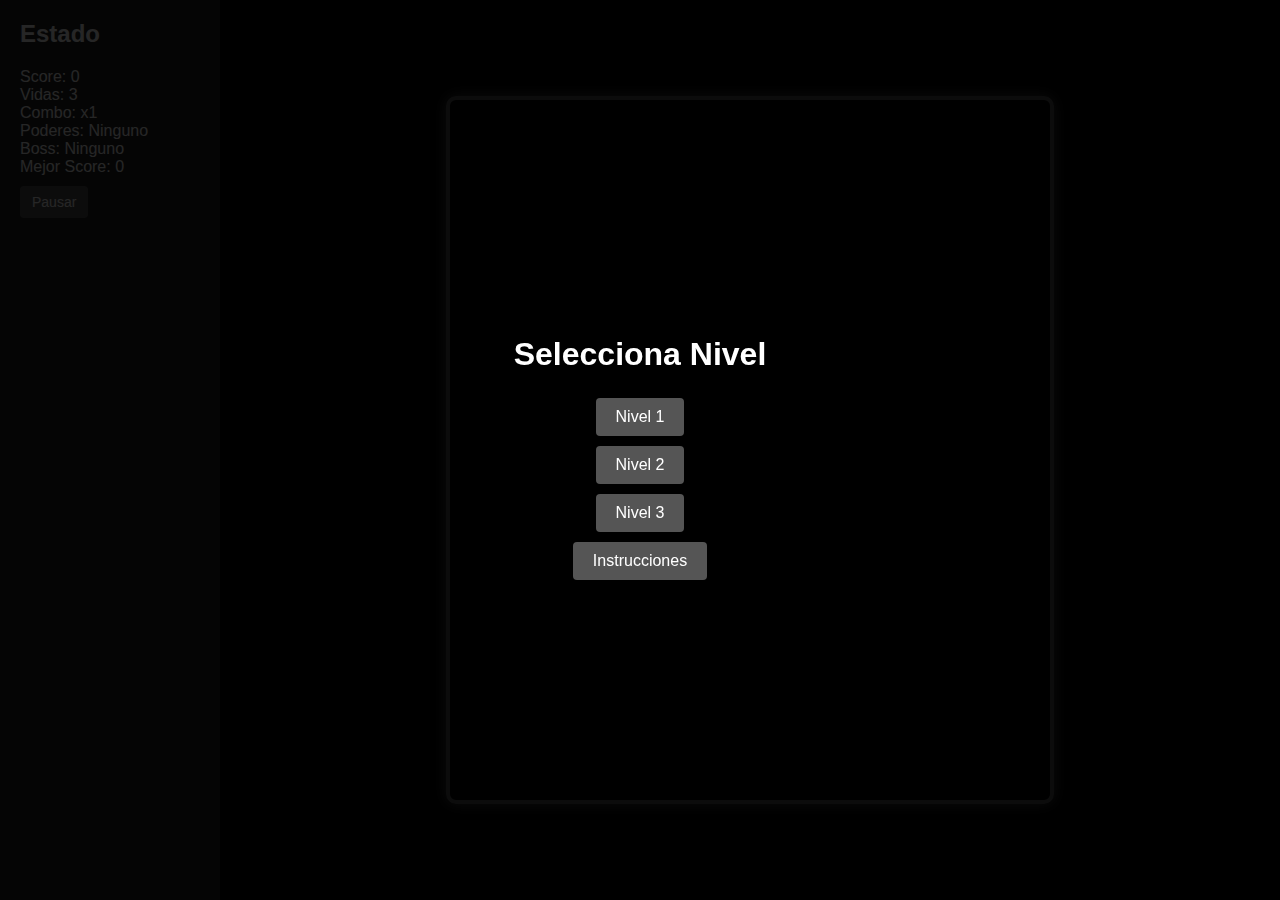
==== commit 949f0c70: "Add game mechanics for random events, player controls, and UI interactions" ====
--- a/juego.html
+++ b/juego.html
@@ -79,7 +79,17 @@
     <button id="btnBomb">Bomba</button>
   </div>
   
-  <script src="juego.js"></script>
-  
+  <script src="scripts/ConfiguracionJuego.js"></script>
+  <script src="scripts/Animaciones.js"></script>
+  <script src="scripts/Controlesjuego.js"></script>
+  <script src="scripts/Efectos.js"></script>
+  <script src="scripts/Eventos.js"></script>
+  <script src="scripts/Inicializacion.js"></script>
+  <script src="scripts/Iniciar.js"></script>
+  <script src="scripts/Jugador.js"></script>
+  <script src="scripts/LogicaJuego.js"></script>
+  <script src="scripts/ObjetosJuego.js"></script>
+  <script src="scripts/UI.js"></script>
+
 </body>
 </html>
